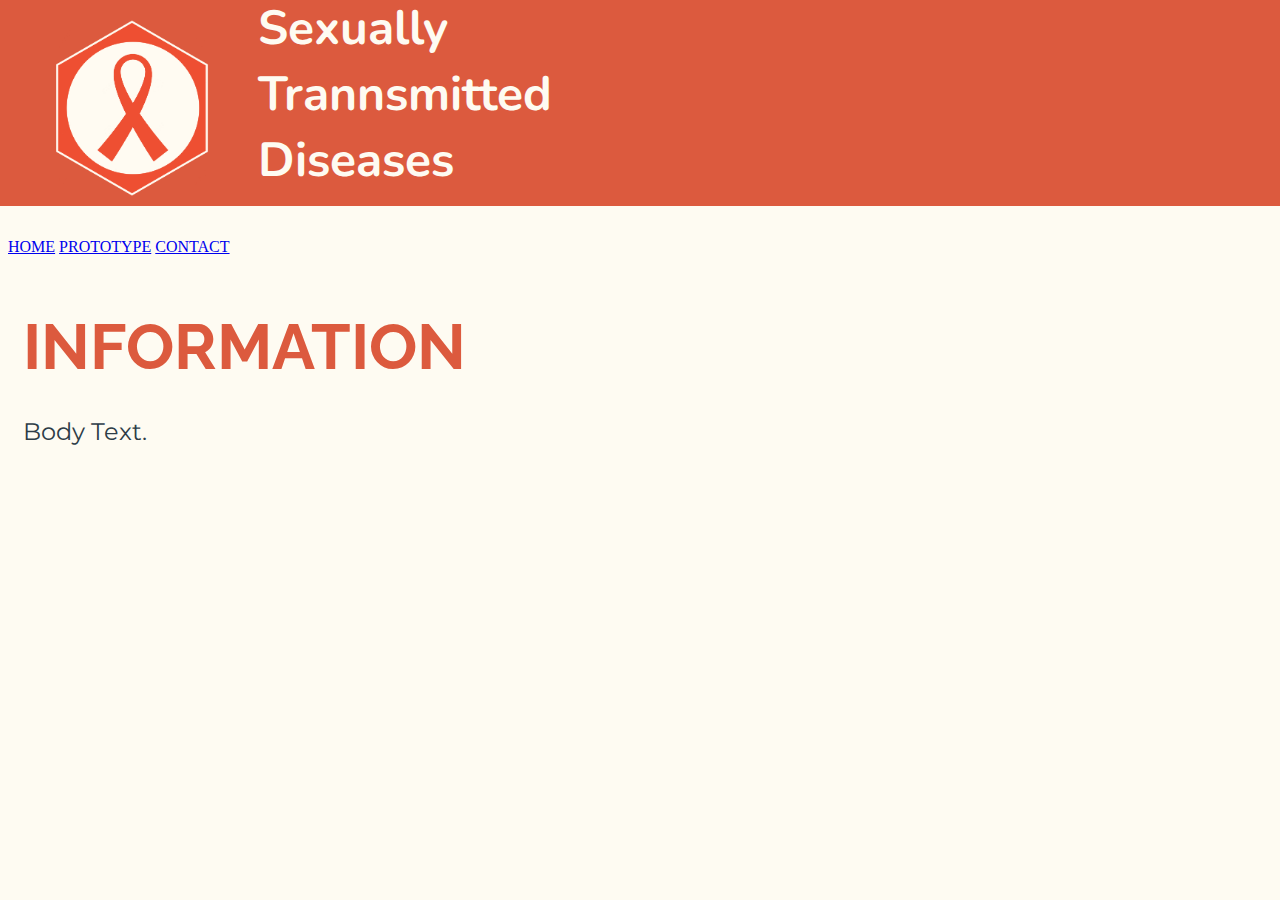
==== Final Project/information.html @ 00b0314d "Add files via upload" ====
<!DOCTYPE html>
<html>
    <head>
        <meta charset = "UTF-8">
        <meta name="viewport" content="width=device-width, initial-scale=1.0">
        <link href="https://fonts.googleapis.com/css?family=Comfortaa|Montserrat|Nunito|Raleway" rel="stylesheet">
        <title>STD'S</title>
        <link rel="stylesheet" type="text/css" href="index_std_Stylesheet.css">
    </head>
    <body>
        <img id="logo" src="aids_logo.png">
            <h1>Sexually<br>Trannsmitted<br>Diseases</h1>
        <nav>
            <a href="index_std.html">HOME</a>
            <a href="prototype.html">PROTOTYPE</a>
            <a href="contact.html">CONTACT</a>
        </nav>
        <h2>INFORMATION</h2>
        <p id="p1">Body Text.</p>
    </body>
</html>
---- Final Project/index_std_Stylesheet.css ----
body{
    background-color: rgb(254, 251, 242);
}
h1{
    font-family: 'Nunito', sans-serif;
    font-size: 3em;
    color: rgb(254, 251, 242);
    background-color: rgb(220, 90, 62);
    padding-right: 30%;
    padding-left: 250px;
    padding-top: 1%;
    padding-bottom: 1%;
    margin-top: -2%;
    margin-left: -2%;
    margin-right: -2%;
}
h2{
    font-family: 'Raleway', sans-serif; 
    font-size: 4em;
    color: rgb(220, 90, 62);
    padding-left: 15px;
}
#p1{
    font-family: 'Montserrat', sans-serif;
    font-size: 1.5em;
    color: rgb(45, 60, 71);
    padding-left: 15px;
    margin-top: -20px;
    width: 50%;
}
#logo{
    width: 250px;
    float: left;
    }
#struggle{
    width: 45%;
    float: right;
    margin-top: -600px;
    margin-right: 15px;
}
/* phones */
@media only screen and (max-width: 600px){
    body{
        background-color: rgb(254, 251, 242);
        font-size: 50%;
    }
    h1{
        font-size: 2.5em;
        position: ;
        margin-top: -2%;
        letter-spacing: 10px;
        padding-bottom: 1%;
        padding-left: 110px;
        margin-right: -14%;
    }
    #logo{
        margin-top: -5px;
        width: 100px;
        float: left;
    }   
    nav{
        width: 100%;
        font-family: 'Comfortaa', cursive;
        font-size: 1.5em;
        text-align: center;
        padding-right: 5%;
        padding-left: 5%;
        word-spacing: 2.9em;
        background-color: rgb(254, 251, 242);
        border-width: 100%;
        border-bottom: 2.5px;
        border-top: 0px;
        border-right: 0px;
        border-left: 0px;
        border-color: rgb(220, 90, 62);
        border-style: solid;
        padding-bottom: 10px;
    }
a{
        color: rgb(220, 90, 62);
        text-decoration: none;
    }
a:hover { 
    color: lightgray;
    }
#struggle{
    width: 50%;
    float: right;
    margin-top: -250px;
    margin-right: -25px;
}
#p1{
    font-family: 'Montserrat', sans-serif;
    font-size: 1.5em;
    color: rgb(45, 60, 71);
    padding-left: 15px;
    margin-top: -20px;
    width: 50%;
}
#p2{
    font-family: 'Montserrat', sans-serif;
    font-size: 1.5em;
    color: rgb(45, 60, 71);
    padding-left: 15px;
    margin-top: -12.5px;
    width: 102.5%;
}
#p3{
    font-family: 'Montserrat', sans-serif;
    font-size: 1em;
    float: right;
    color: darkgray;
    margin-right: -25px;
    margin-top: -90px;
    width: 50%;
    text-align: center;
}
/* tablets */
@media only screen and (min-width: 600px) and (max-width:900px){
    body{
        background-color: rgb(254, 251, 242);
        font-size: 50%;
    }
    h1{
    letter-spacing: 20px;
    padding-bottom: 1%;
    padding-left: 110px;
    }
    #logo{
    margin-top: -135px;
    width: 125px;
    float: left;
    }   
}
/* laptops */
@media only screen and (min-width: 900px) and (max-width:1200px){
    body{
        background-color: rgb(254, 251, 242);;
        font-size: 75%;
    }
    h1{
    letter-spacing: 5px;
    padding-left: 200px;
    padding-top: 10px;
    }
    #logo{
    margin-top: -205px;
    width: 100px;
    float: left;
    position: absolute;
    }   
}
/* desktops */
@media only screen and (min-width: 1200px){
    h1{
    letter-spacing: 10px;
    padding-bottom: 0%;
    padding-left: 250px;
    }
    #logo{
    margin-top: -262px;
    width: 250px;
    float: left;
    }   
}
/*          FONTS:
            font-family: 'Nunito', sans-serif;
            font-family: 'Montserrat', sans-serif;
            font-family: 'Comfortaa', cursive;
            font-family: 'Raleway', sans-serif; 

            COLORS:
            Off-White: rgb(254, 251, 242);
            Orange Red: rgb(220, 90, 62);
            Mustard Color: rgb(246, 200, 104);
            Teal: rgb(124, 183, 188);
            Navy Blue: rgb(45, 60, 71);
*/
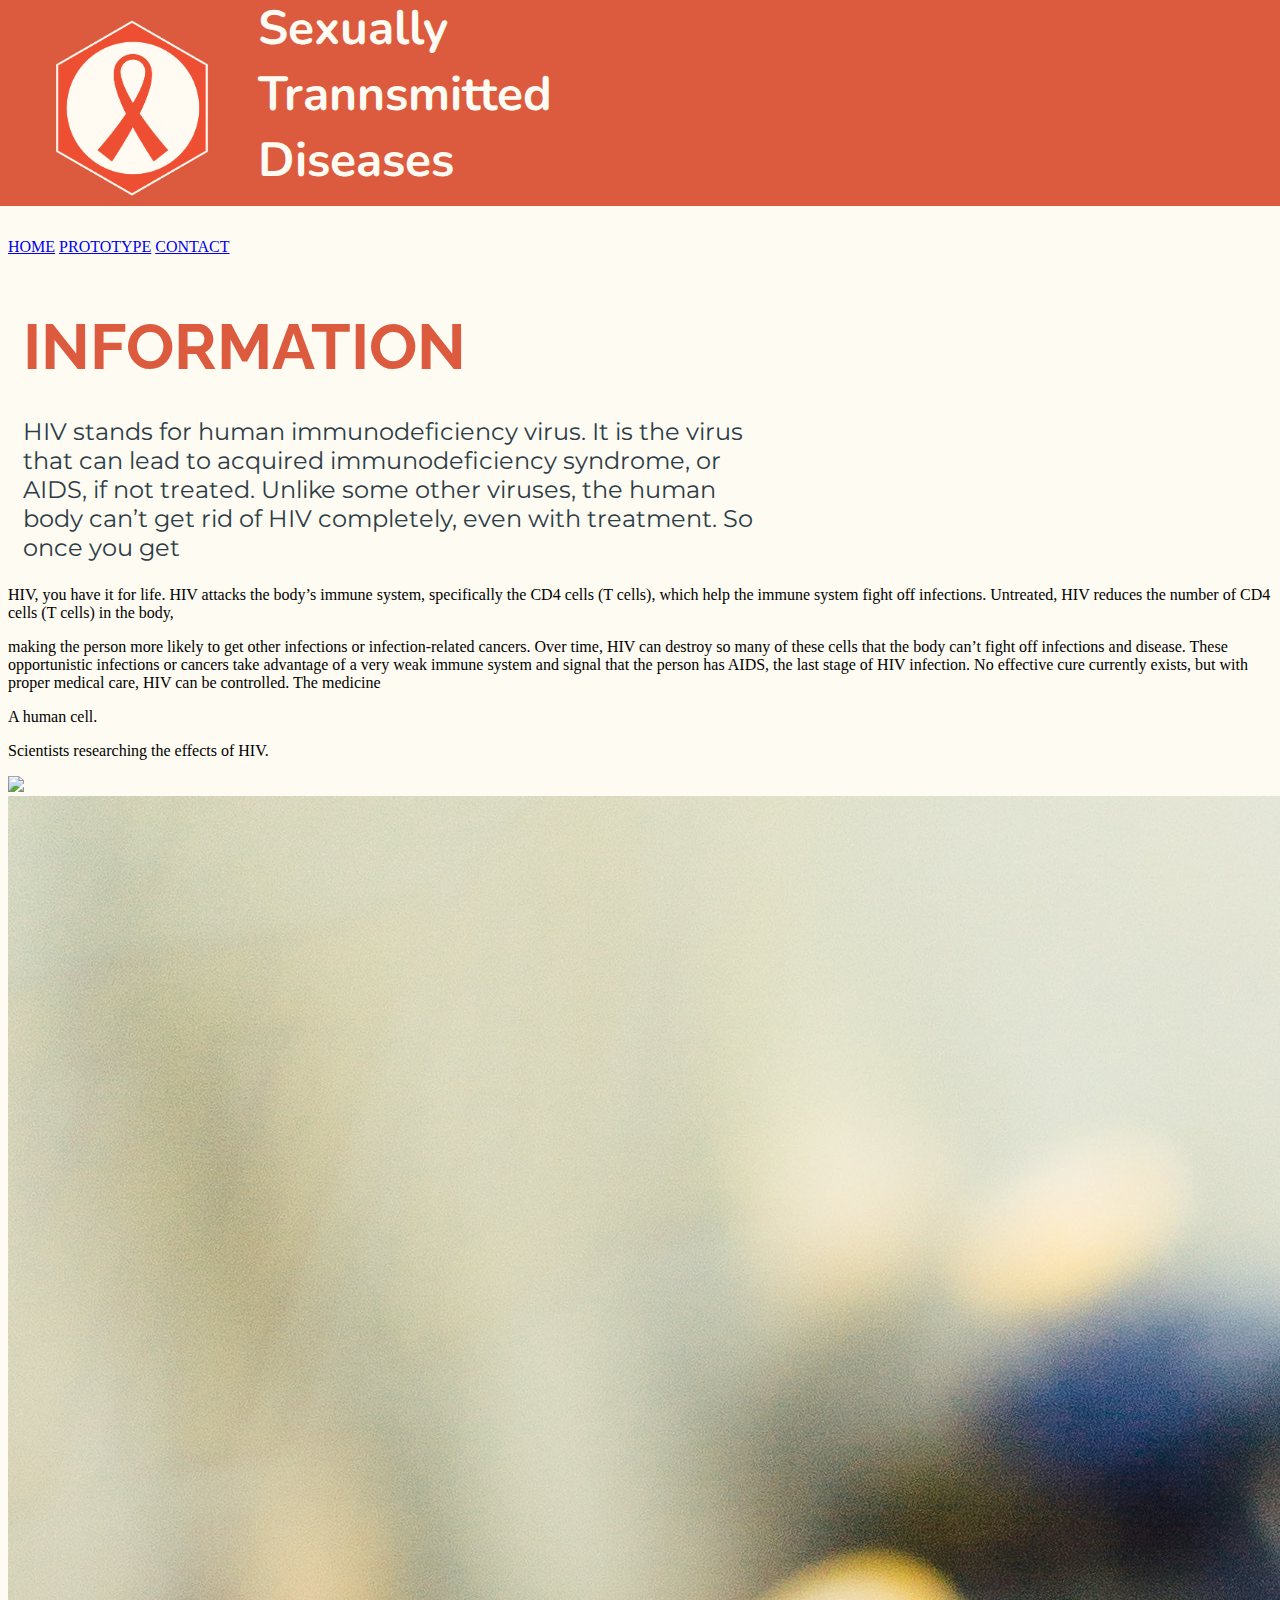
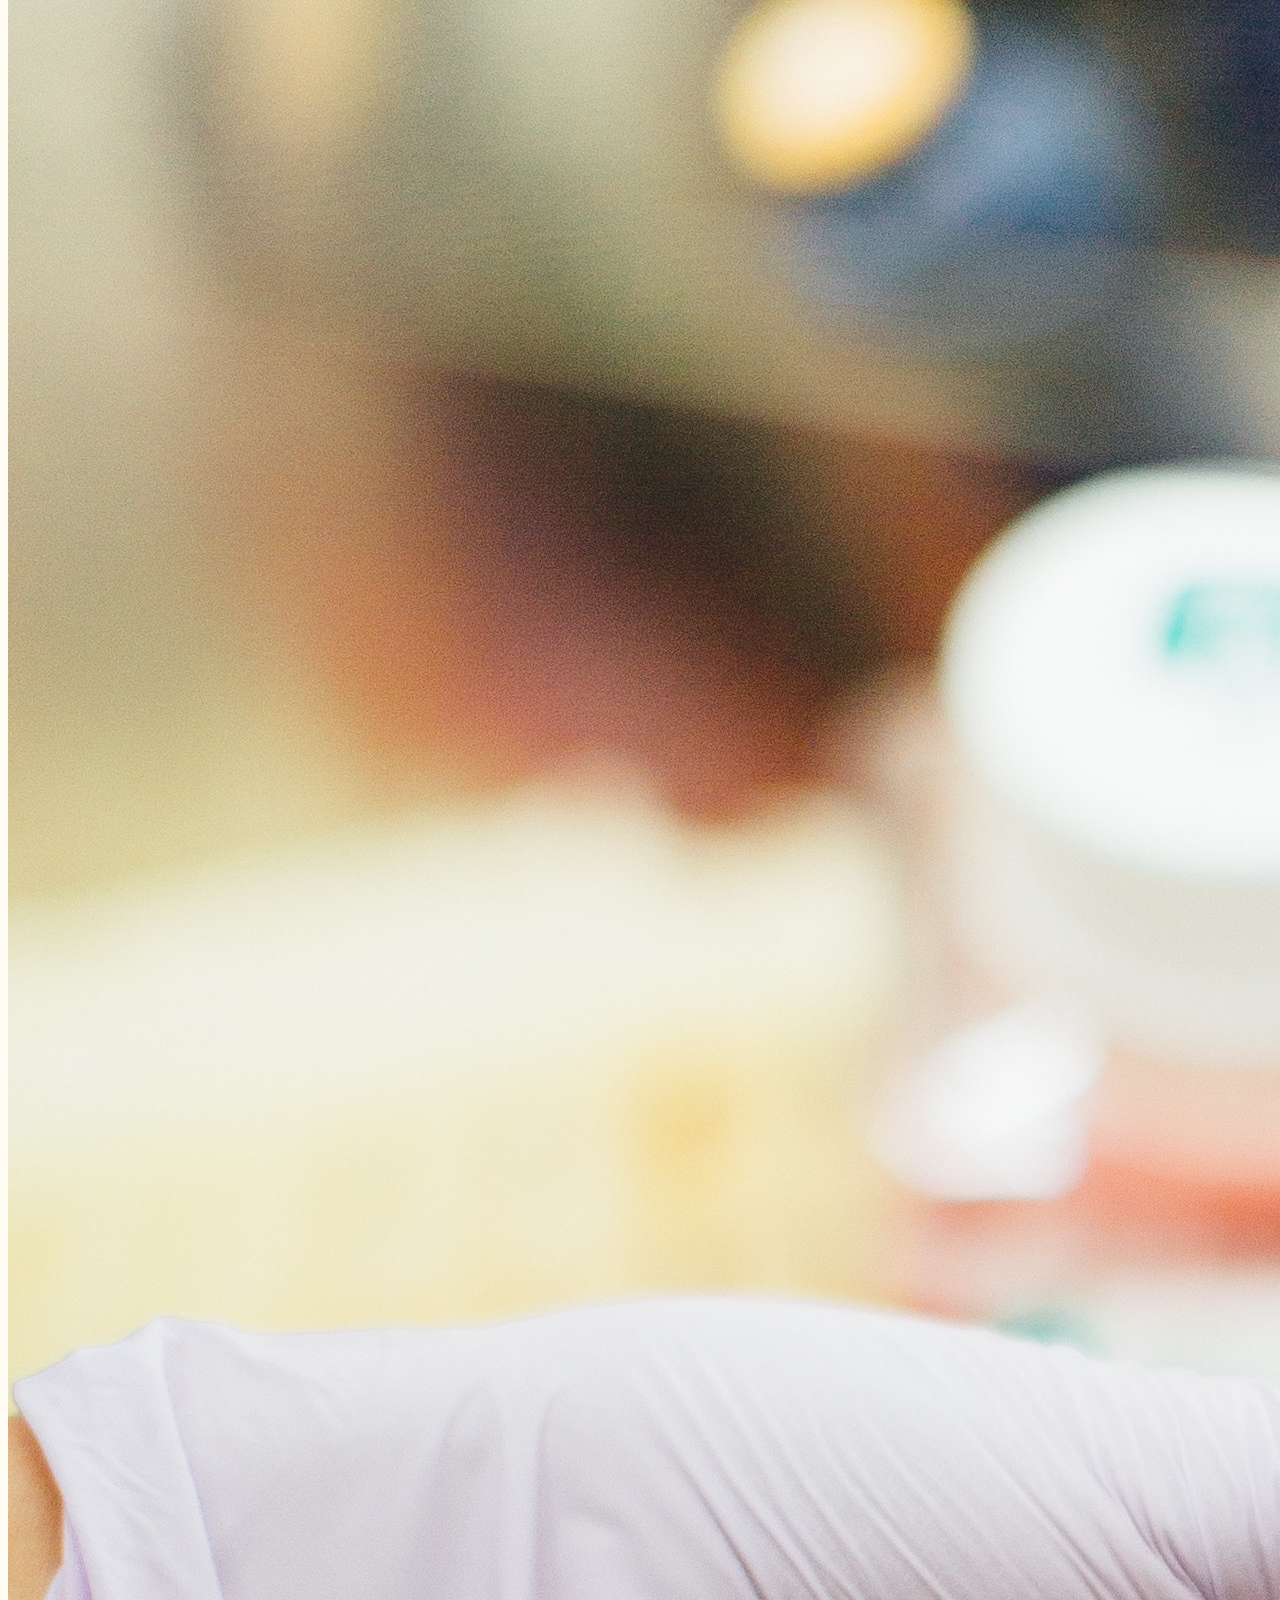
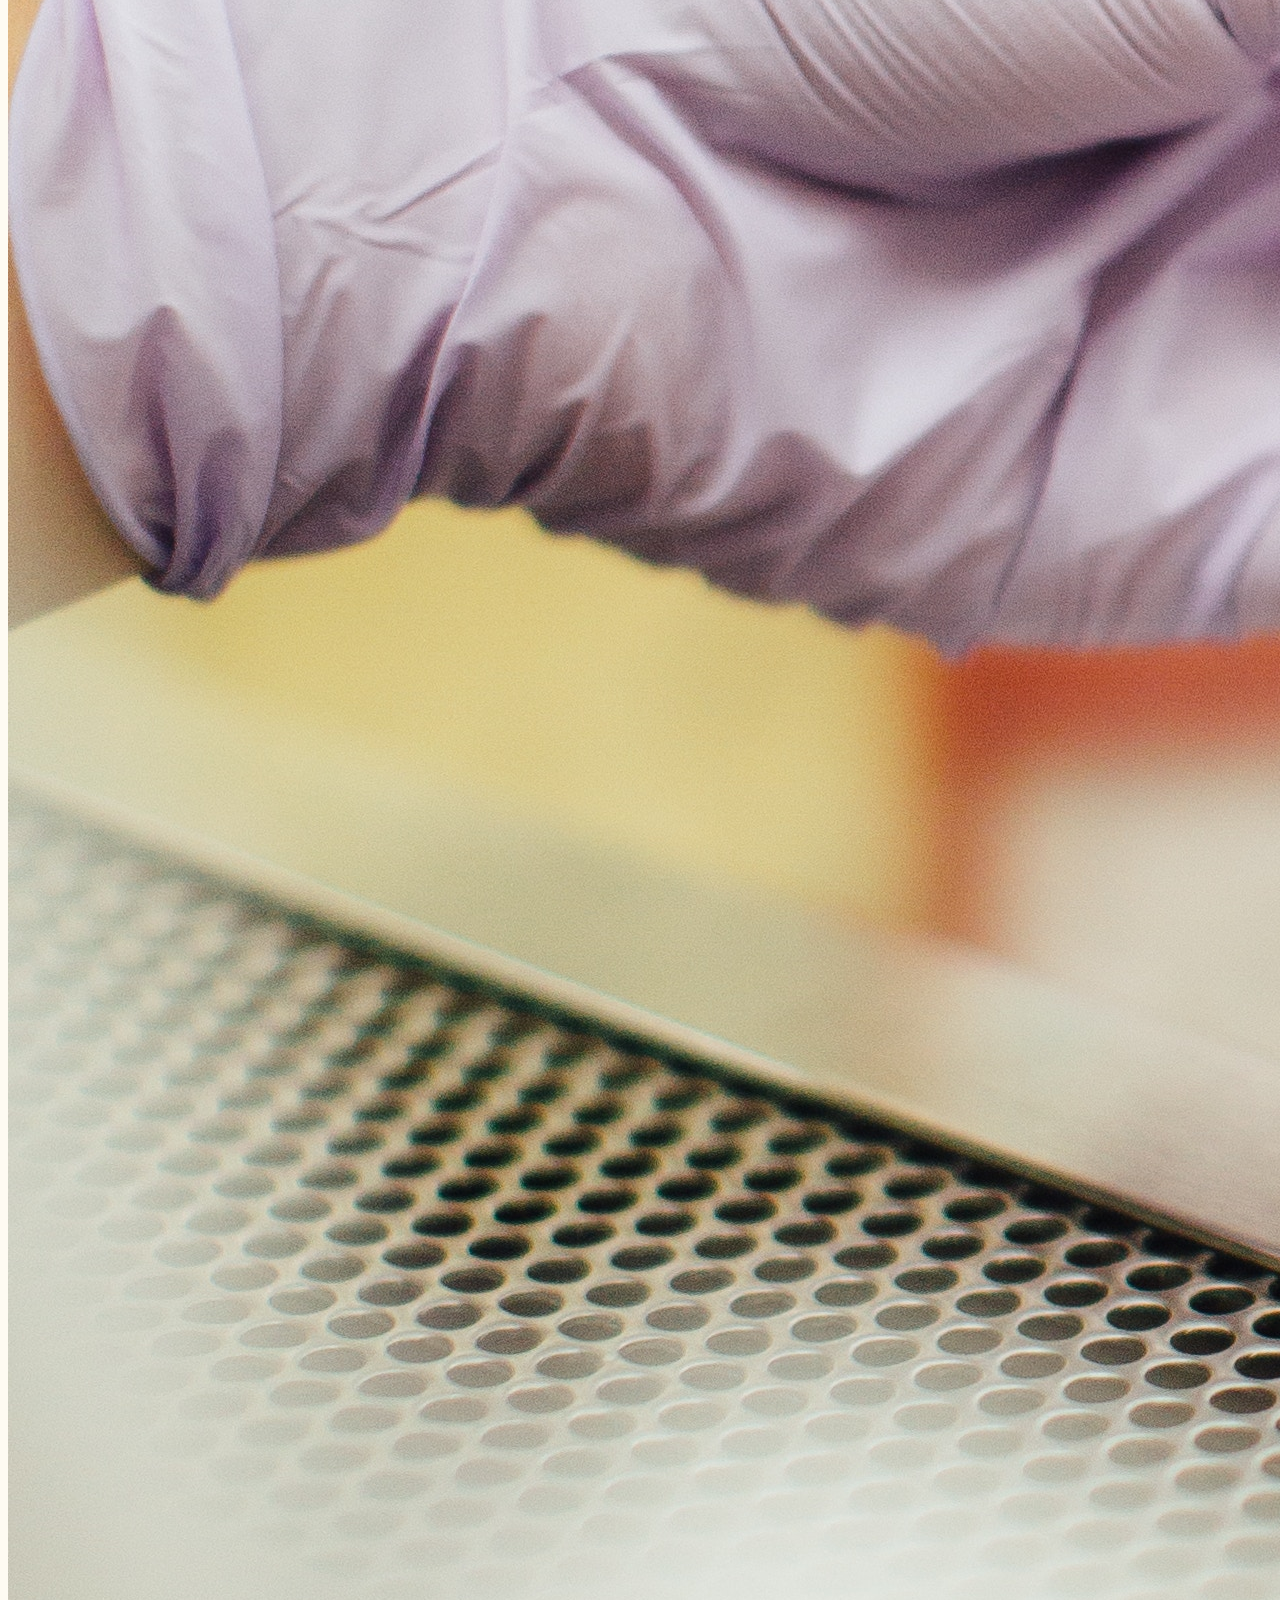
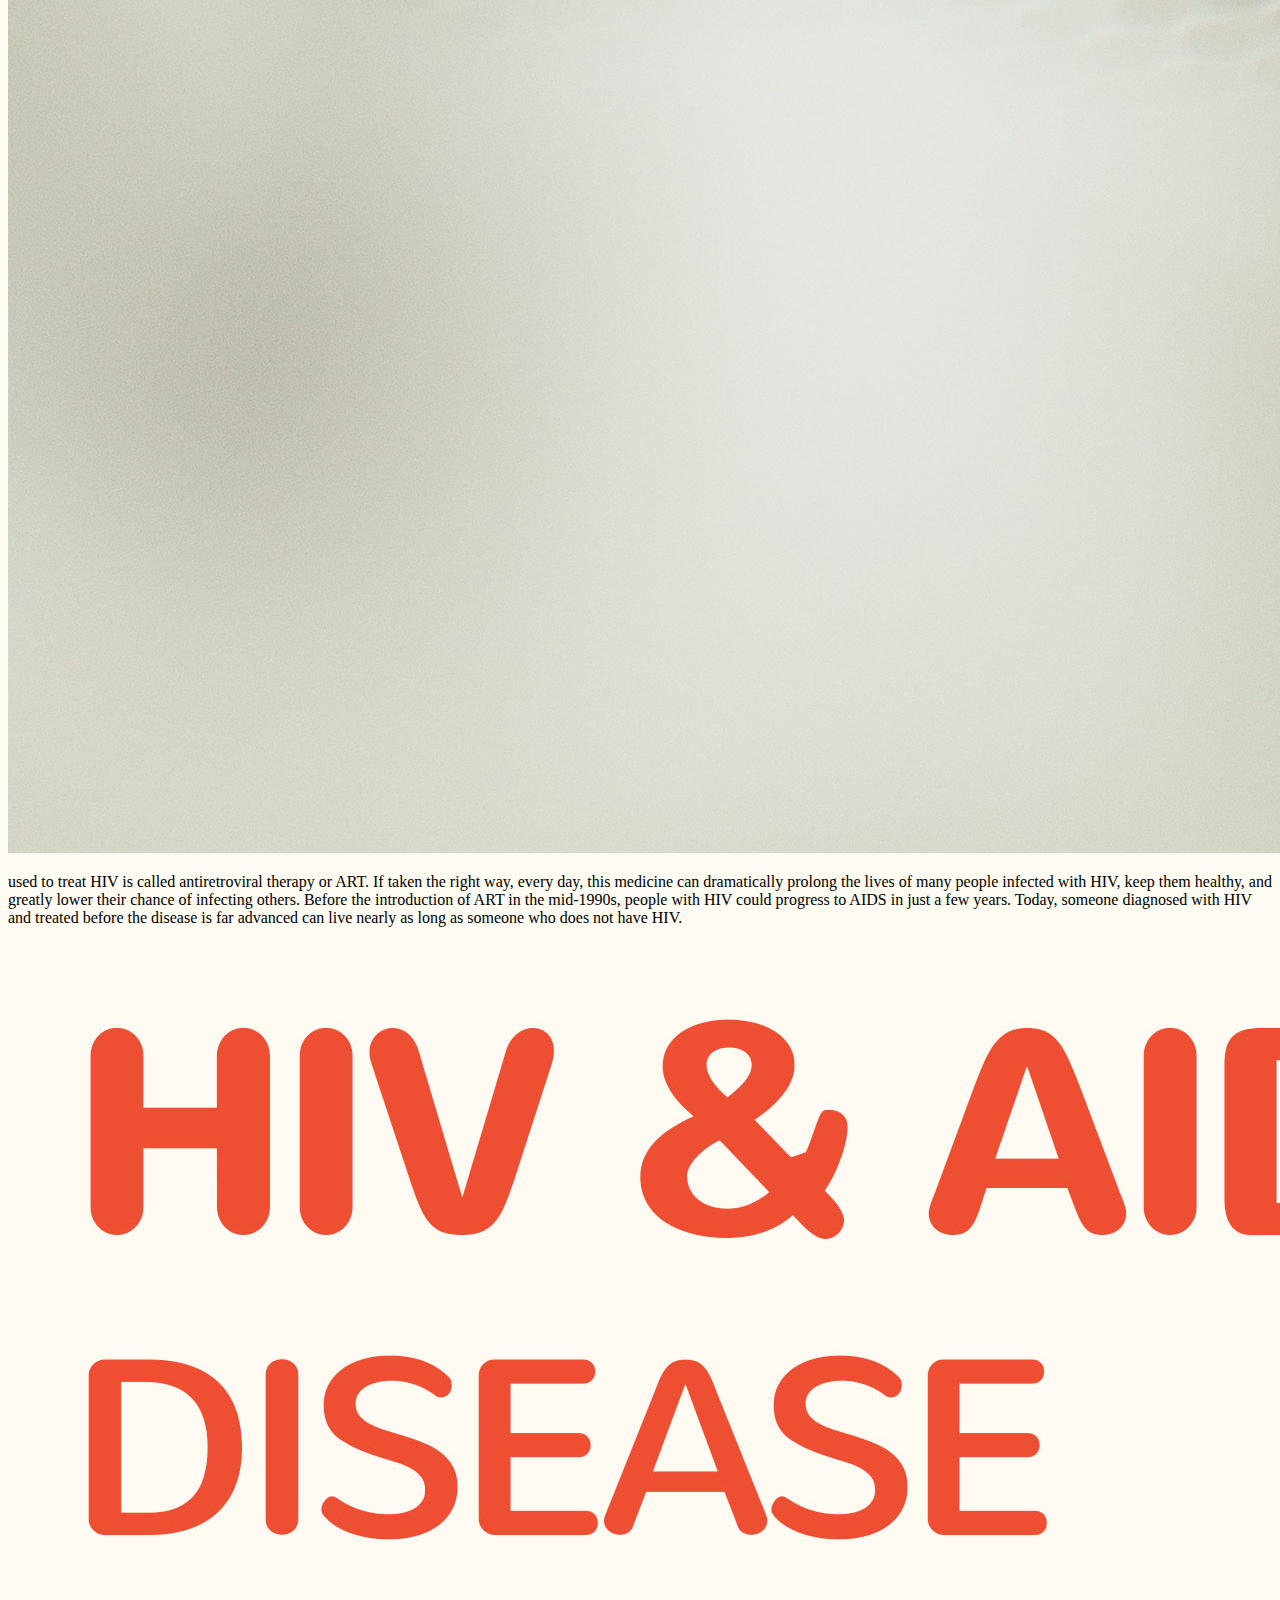
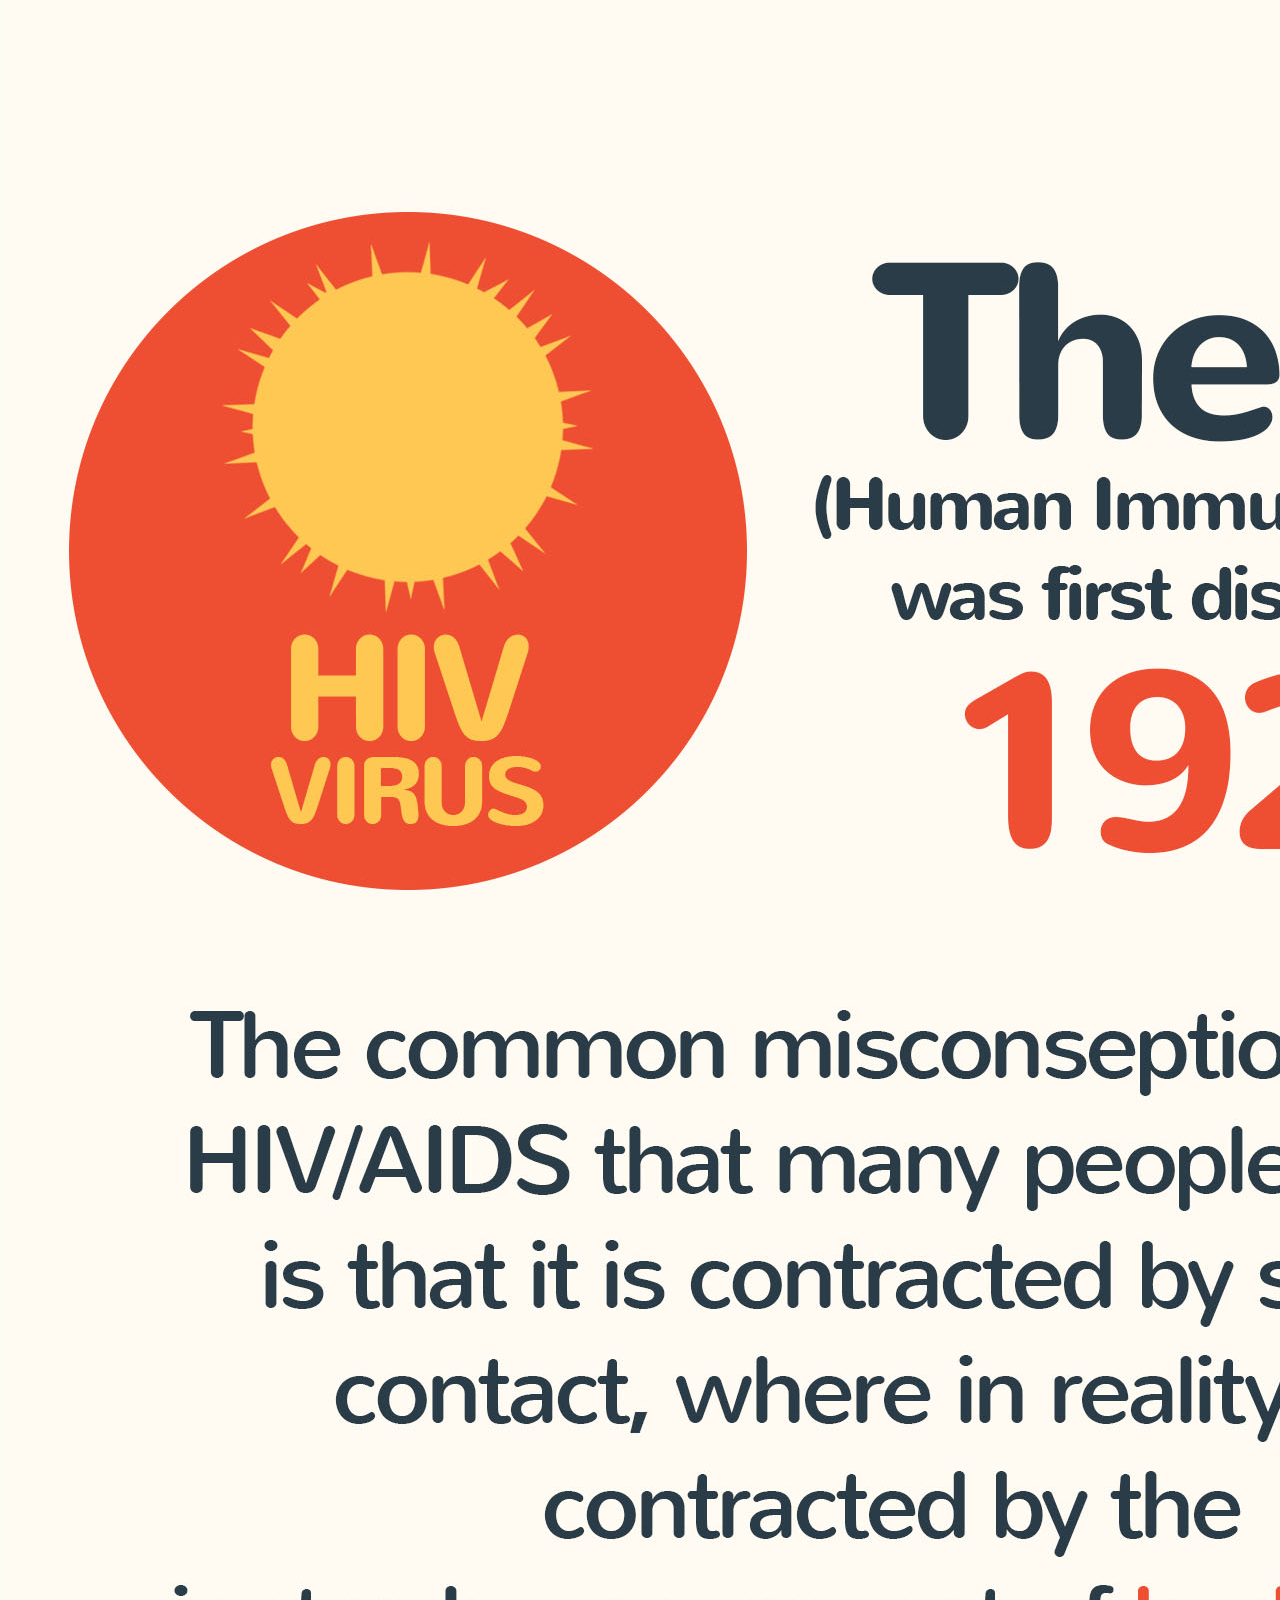
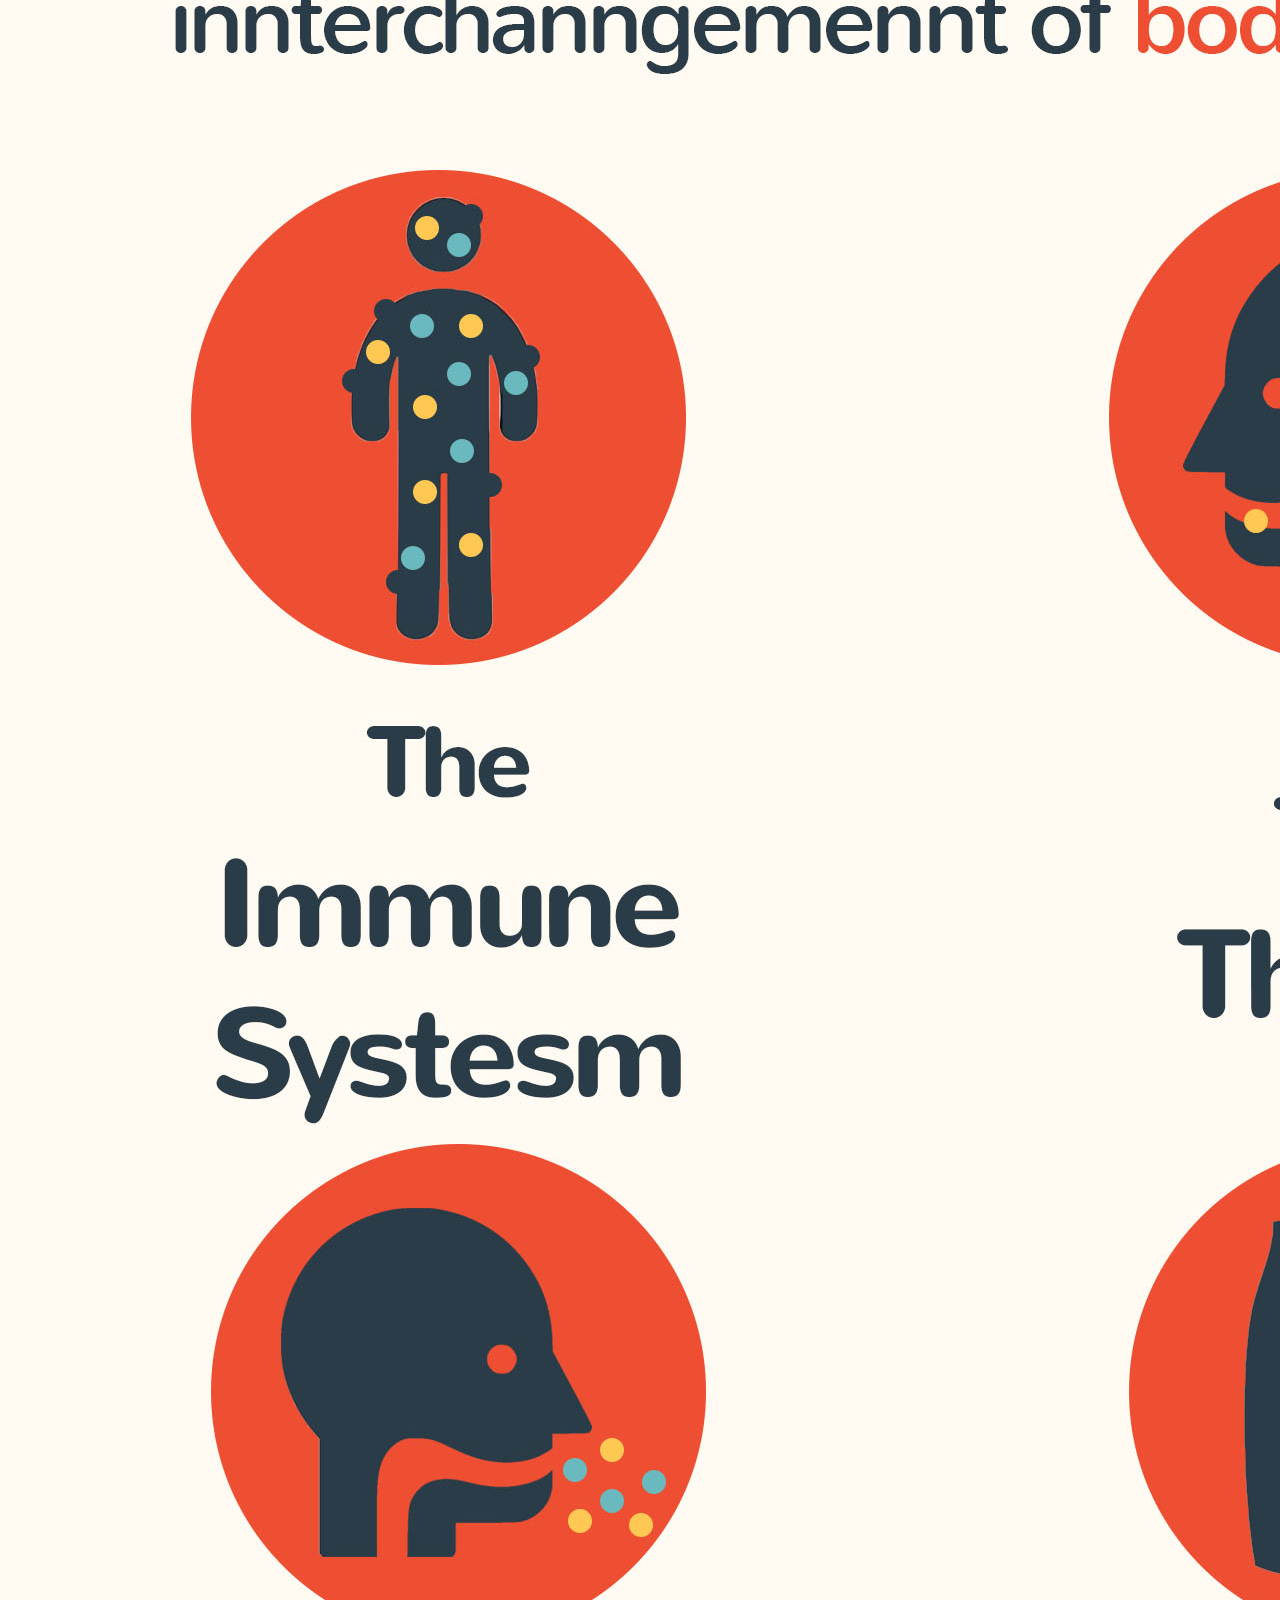
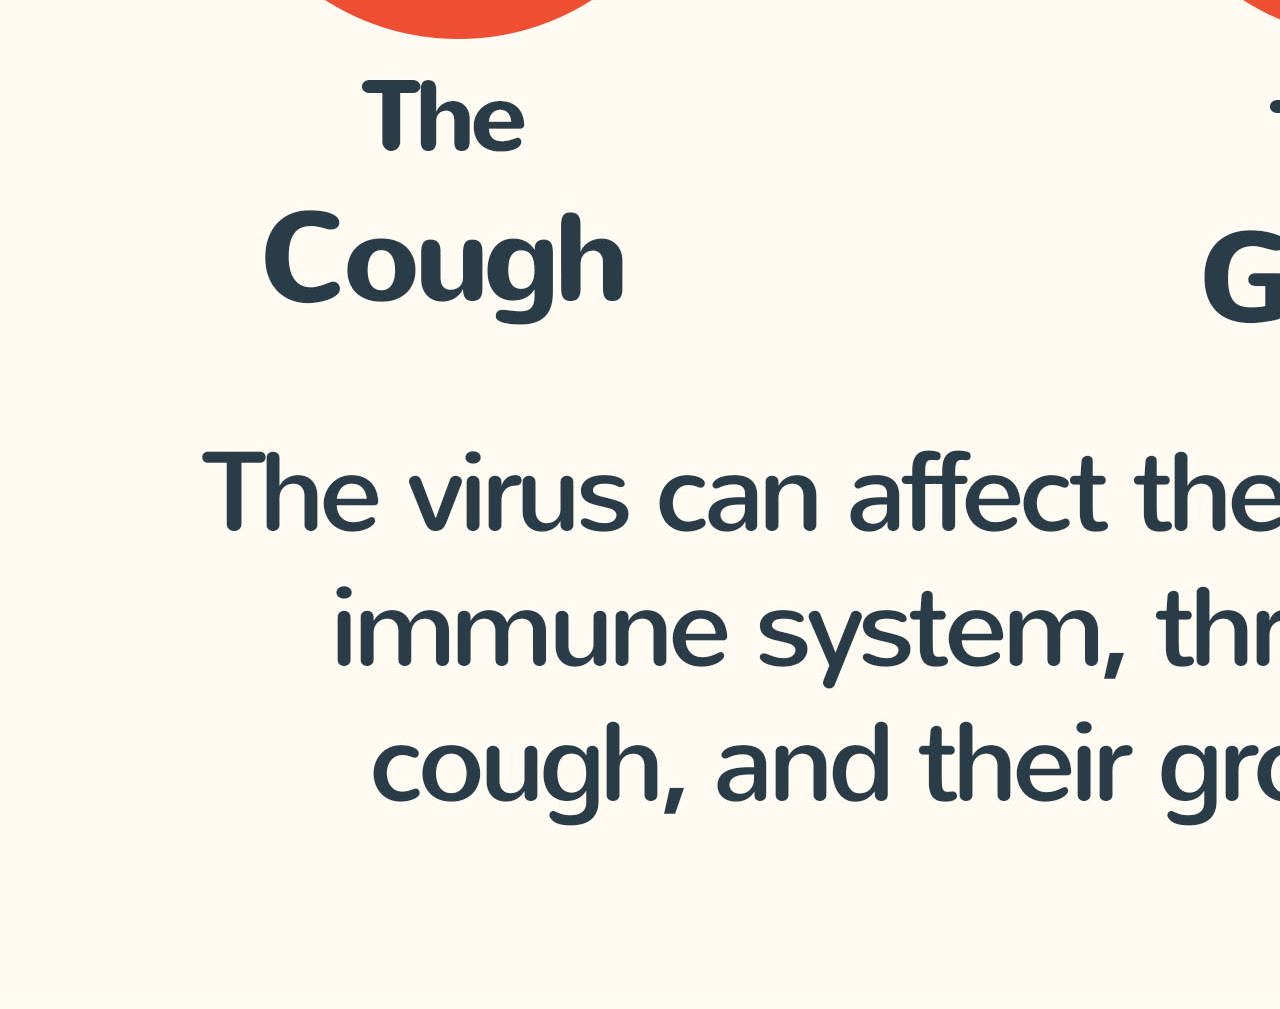
==== commit c2939957: "Add files via upload" ====
--- a/Final Project/information.html
+++ b/Final Project/information.html
@@ -5,7 +5,7 @@
         <meta name="viewport" content="width=device-width, initial-scale=1.0">
         <link href="https://fonts.googleapis.com/css?family=Comfortaa|Montserrat|Nunito|Raleway" rel="stylesheet">
         <title>STD'S</title>
-        <link rel="stylesheet" type="text/css" href="index_std_Stylesheet.css">
+        <link rel="stylesheet" type="text/css" href="information_Stylesheet.css">
     </head>
     <body>
         <img id="logo" src="aids_logo.png">
@@ -16,6 +16,15 @@
             <a href="contact.html">CONTACT</a>
         </nav>
         <h2>INFORMATION</h2>
-        <p id="p1">Body Text.</p>
+        <p id="p1">HIV stands for human immunodeficiency virus. It is the virus that can lead to acquired immunodeficiency syndrome, or AIDS, if not treated. Unlike some other viruses, the human body can’t get rid of HIV completely, even with treatment. So once you get 
+        </p><p id="p2"> HIV, you have it for life. HIV attacks the body’s immune system, specifically the CD4 cells (T cells), which help the immune system fight off infections. Untreated, HIV reduces the number of CD4 cells (T cells) in the body, </p>
+        <p id="p4">making the person more likely to get other infections or infection-related cancers. Over time, HIV can destroy so many of these cells that the body can’t fight off infections and disease. These opportunistic infections or cancers take advantage of a very weak immune system and signal that the person has AIDS, the last stage of HIV infection.
+        No effective cure currently exists, but with proper medical care, HIV can be controlled. The medicine </p>
+            <p id="p3">A human cell.</p>
+            <p id="p5">Scientists researching the effects of HIV.</p>
+        <img id="cell" src="cell.jpg">
+        <img id="research" src="research.jpg">
+        <p id="p6"> used to treat HIV is called antiretroviral therapy or ART. If taken the right way, every day, this medicine can dramatically prolong the lives of many people infected with HIV, keep them healthy, and greatly lower their chance of infecting others. Before the introduction of ART in the mid-1990s, people with HIV could progress to AIDS in just a few years. Today, someone diagnosed with HIV and treated before the disease is far advanced can live nearly as long as someone who does not have HIV.</p>
+        <img id="info" src="hiv_aids.jpg">
     </body>
 </html>--- a/Final Project/information_Stylesheet.css
+++ b/Final Project/information_Stylesheet.css
@@ -0,0 +1,210 @@
+body{
+    background-color: rgb(254, 251, 242);
+}
+h1{
+    font-family: 'Nunito', sans-serif;
+    font-size: 3em;
+    color: rgb(254, 251, 242);
+    background-color: rgb(220, 90, 62);
+    padding-right: 30%;
+    padding-left: 250px;
+    padding-top: 1%;
+    padding-bottom: 1%;
+    margin-top: -2%;
+    margin-left: -2%;
+    margin-right: -2%;
+}
+h2{
+    font-family: 'Raleway', sans-serif; 
+    font-size: 4em;
+    color: rgb(220, 90, 62);
+    padding-left: 15px;
+}
+#p1{
+    font-family: 'Montserrat', sans-serif;
+    font-size: 1.5em;
+    color: rgb(45, 60, 71);
+    padding-left: 15px;
+    margin-top: -20px;
+    width: 60%;
+}
+#logo{
+    width: 250px;
+    float: left;
+    }
+/* phones */
+@media only screen and (max-width: 600px){
+    body{
+        background-color: rgb(254, 251, 242);
+        font-size: 50%;
+    }
+    h1{
+        font-size: 2.5em;
+        position: ;
+        margin-top: -2%;
+        letter-spacing: 10px;
+        padding-bottom: 1%;
+        padding-left: 110px;
+        margin-right: -14%;
+    }
+    #logo{
+        margin-top: -5px;
+        width: 100px;
+        float: left;
+    }   
+    nav{
+        width: 100%;
+        font-family: 'Comfortaa', cursive;
+        font-size: 1.5em;
+        text-align: center;
+        padding-right: 5%;
+        padding-left: 5%;
+        word-spacing: 2.9em;
+        background-color: rgb(254, 251, 242);
+        border-width: 100%;
+        border-bottom: 2.5px;
+        border-top: 0px;
+        border-right: 0px;
+        border-left: 0px;
+        border-color: rgb(220, 90, 62);
+        border-style: solid;
+        padding-bottom: 10px;
+    }
+    a{
+        color: rgb(220, 90, 62);
+        text-decoration: none;
+    }
+    a:hover { 
+    color: lightgray;
+    }
+    #p1{
+    font-family: 'Montserrat', sans-serif;
+    font-size: 1.5em;
+    color: rgb(45, 60, 71);
+    padding-left: 15px;
+    margin-top: -20px;
+    width: 50%;
+}
+#p2{
+    font-family: 'Montserrat', sans-serif;
+    font-size: 1.5em;
+    color: rgb(45, 60, 71);
+    padding-left: 15px;
+    margin-top: -12px;
+    width: 102.5%;
+}
+#p3{
+    font-family: 'Montserrat', sans-serif;
+    font-size: 1em;
+    float: right;
+    color: darkgray;
+    margin-right: -200px;
+    margin-top: -100px;
+    width: 50%;
+    text-align: center;
+}
+#p4{
+    font-family: 'Montserrat', sans-serif;
+    font-size: 1.5em;
+    float: right;
+    color: rgb(45, 60, 71);
+    padding-left: 15px;
+    margin-top: -12.5px;
+    margin-bottom: 3.5px;
+    width: 46%;
+    }
+#cell{
+    width: 50%;
+    float: right;
+    margin-top: -220px;
+    margin-right: -200px;
+}
+#research{
+    width: 46%;
+    float: left;
+    margin-left: 15px;
+    margin-top: -82.5%
+}
+#p5{
+    font-family: 'Montserrat', sans-serif;
+    font-size: 1em;
+    float: left;
+    color: darkgray;
+    margin-left: 4.5%;
+    margin-top: 245px;
+    width: 45%;
+    text-align: center;
+}
+#p6{
+    font-family: 'Montserrat', sans-serif;
+    font-size: 1.5em;
+    color: rgb(45, 60, 71);
+    padding-left: 15px;
+    margin-top: 83%;
+    width: 102.5%;
+}
+    #info{
+        width: 100%;
+        margin-left: 5%;
+    }
+/* tablets */
+@media only screen and (min-width: 600px) and (max-width:900px){
+    body{
+        background-color: rgb(254, 251, 242);
+        font-size: 50%;
+    }
+    h1{
+    letter-spacing: 20px;
+    padding-bottom: 1%;
+    padding-left: 110px;
+    }
+    #logo{
+    margin-top: -135px;
+    width: 125px;
+    float: left;
+    }   
+}
+/* laptops */
+@media only screen and (min-width: 900px) and (max-width:1200px){
+    body{
+        background-color: rgb(254, 251, 242);;
+        font-size: 75%;
+    }
+    h1{
+    letter-spacing: 5px;
+    padding-left: 200px;
+    padding-top: 10px;
+    }
+    #logo{
+    margin-top: -205px;
+    width: 100px;
+    float: left;
+    position: absolute;
+    }   
+}
+/* desktops */
+@media only screen and (min-width: 1200px){
+    h1{
+    letter-spacing: 10px;
+    padding-bottom: 0%;
+    padding-left: 250px;
+    }
+    #logo{
+    margin-top: -262px;
+    width: 250px;
+    float: left;
+    }   
+}
+/*          FONTS:
+            font-family: 'Nunito', sans-serif;
+            font-family: 'Montserrat', sans-serif;
+            font-family: 'Comfortaa', cursive;
+            font-family: 'Raleway', sans-serif; 
+
+            COLORS:
+            Off-White: rgb(254, 251, 242);
+            Orange Red: rgb(220, 90, 62);
+            Mustard Color: rgb(246, 200, 104);
+            Teal: rgb(124, 183, 188);
+            Navy Blue: rgb(45, 60, 71);
+*/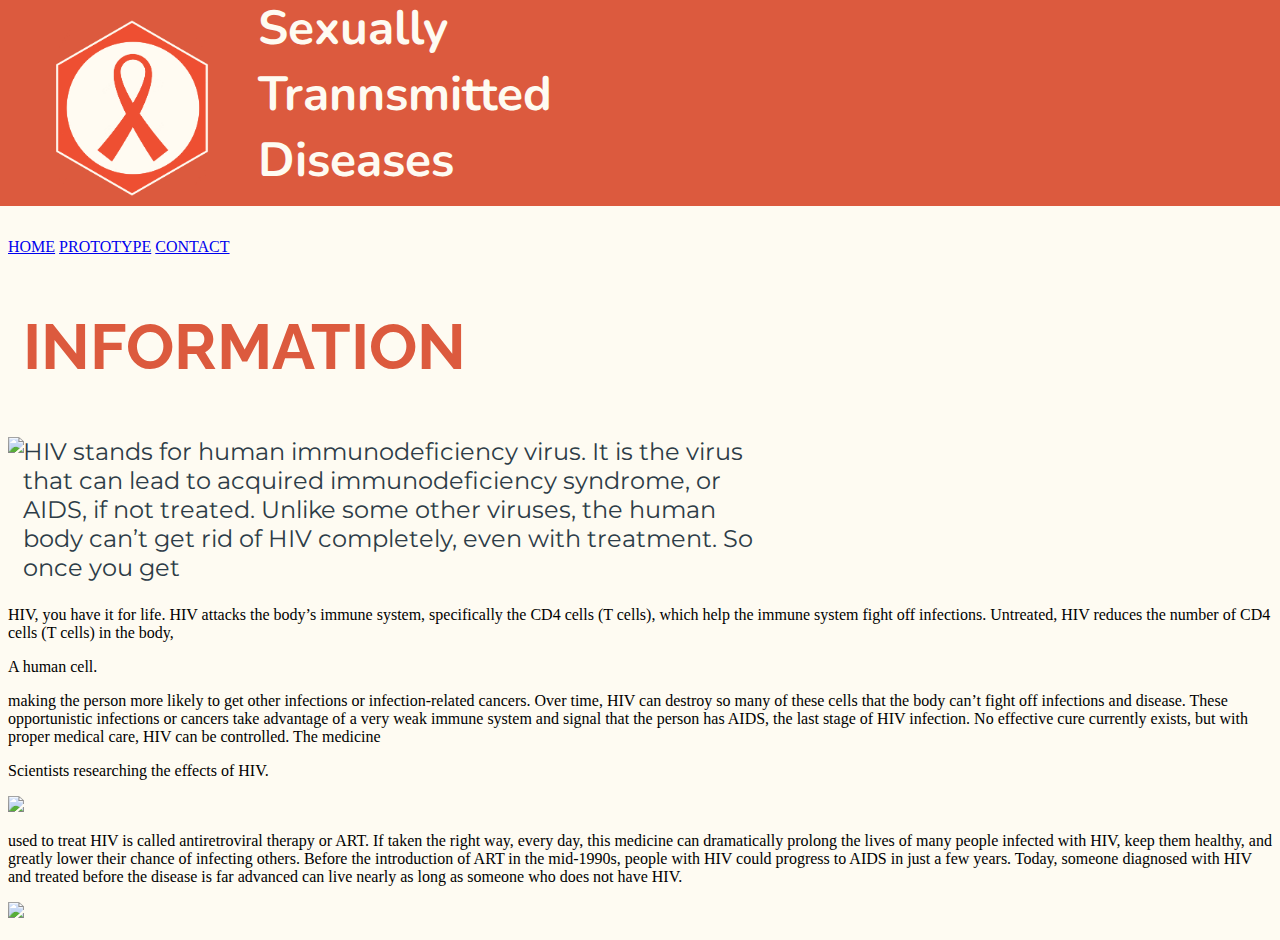
==== commit e088ff03: "Add files via upload" ====
--- a/Final Project/information.html
+++ b/Final Project/information.html
@@ -16,13 +16,16 @@
             <a href="contact.html">CONTACT</a>
         </nav>
         <h2>INFORMATION</h2>
+                 <img id="cell" src="cell.jpg">
         <p id="p1">HIV stands for human immunodeficiency virus. It is the virus that can lead to acquired immunodeficiency syndrome, or AIDS, if not treated. Unlike some other viruses, the human body can’t get rid of HIV completely, even with treatment. So once you get 
-        </p><p id="p2"> HIV, you have it for life. HIV attacks the body’s immune system, specifically the CD4 cells (T cells), which help the immune system fight off infections. Untreated, HIV reduces the number of CD4 cells (T cells) in the body, </p>
+        </p>
+        <p id="p2"> HIV, you have it for life. HIV attacks the body’s immune system, specifically the CD4 cells (T cells), which help the immune system fight off infections. Untreated, HIV reduces the number of CD4 cells (T cells) in the body, </p>
+             <p id="p3">A human cell.</p>
         <p id="p4">making the person more likely to get other infections or infection-related cancers. Over time, HIV can destroy so many of these cells that the body can’t fight off infections and disease. These opportunistic infections or cancers take advantage of a very weak immune system and signal that the person has AIDS, the last stage of HIV infection.
         No effective cure currently exists, but with proper medical care, HIV can be controlled. The medicine </p>
-            <p id="p3">A human cell.</p>
+       
             <p id="p5">Scientists researching the effects of HIV.</p>
-        <img id="cell" src="cell.jpg">
+       
         <img id="research" src="research.jpg">
         <p id="p6"> used to treat HIV is called antiretroviral therapy or ART. If taken the right way, every day, this medicine can dramatically prolong the lives of many people infected with HIV, keep them healthy, and greatly lower their chance of infecting others. Before the introduction of ART in the mid-1990s, people with HIV could progress to AIDS in just a few years. Today, someone diagnosed with HIV and treated before the disease is far advanced can live nearly as long as someone who does not have HIV.</p>
         <img id="info" src="hiv_aids.jpg">
--- a/Final Project/information_Stylesheet.css
+++ b/Final Project/information_Stylesheet.css
@@ -91,47 +91,36 @@
     color: rgb(45, 60, 71);
     padding-left: 15px;
     margin-top: -12px;
-    width: 102.5%;
+    width: 50%;
 }
 #p3{
     font-family: 'Montserrat', sans-serif;
     font-size: 1em;
     float: right;
     color: darkgray;
-    margin-right: -200px;
-    margin-top: -100px;
-    width: 50%;
-    text-align: center;
+    text-align: right;
 }
 #p4{
     font-family: 'Montserrat', sans-serif;
     font-size: 1.5em;
     float: right;
-    color: rgb(45, 60, 71);
-    padding-left: 15px;
-    margin-top: -12.5px;
-    margin-bottom: 3.5px;
-    width: 46%;
+    color: rgb(45, 60, 71)
+    width: 50%;
     }
 #cell{
     width: 50%;
     float: right;
-    margin-top: -220px;
-    margin-right: -200px;
 }
 #research{
-    width: 46%;
-    float: left;
-    margin-left: 15px;
-    margin-top: -82.5%
+    width: 70%;
+    display: block;
+    align-content: center;
 }
 #p5{
     font-family: 'Montserrat', sans-serif;
     font-size: 1em;
     float: left;
     color: darkgray;
-    margin-left: 4.5%;
-    margin-top: 245px;
     width: 45%;
     text-align: center;
 }
@@ -140,8 +129,7 @@
     font-size: 1.5em;
     color: rgb(45, 60, 71);
     padding-left: 15px;
-    margin-top: 83%;
-    width: 102.5%;
+    margin-top: 8%;
 }
     #info{
         width: 100%;
